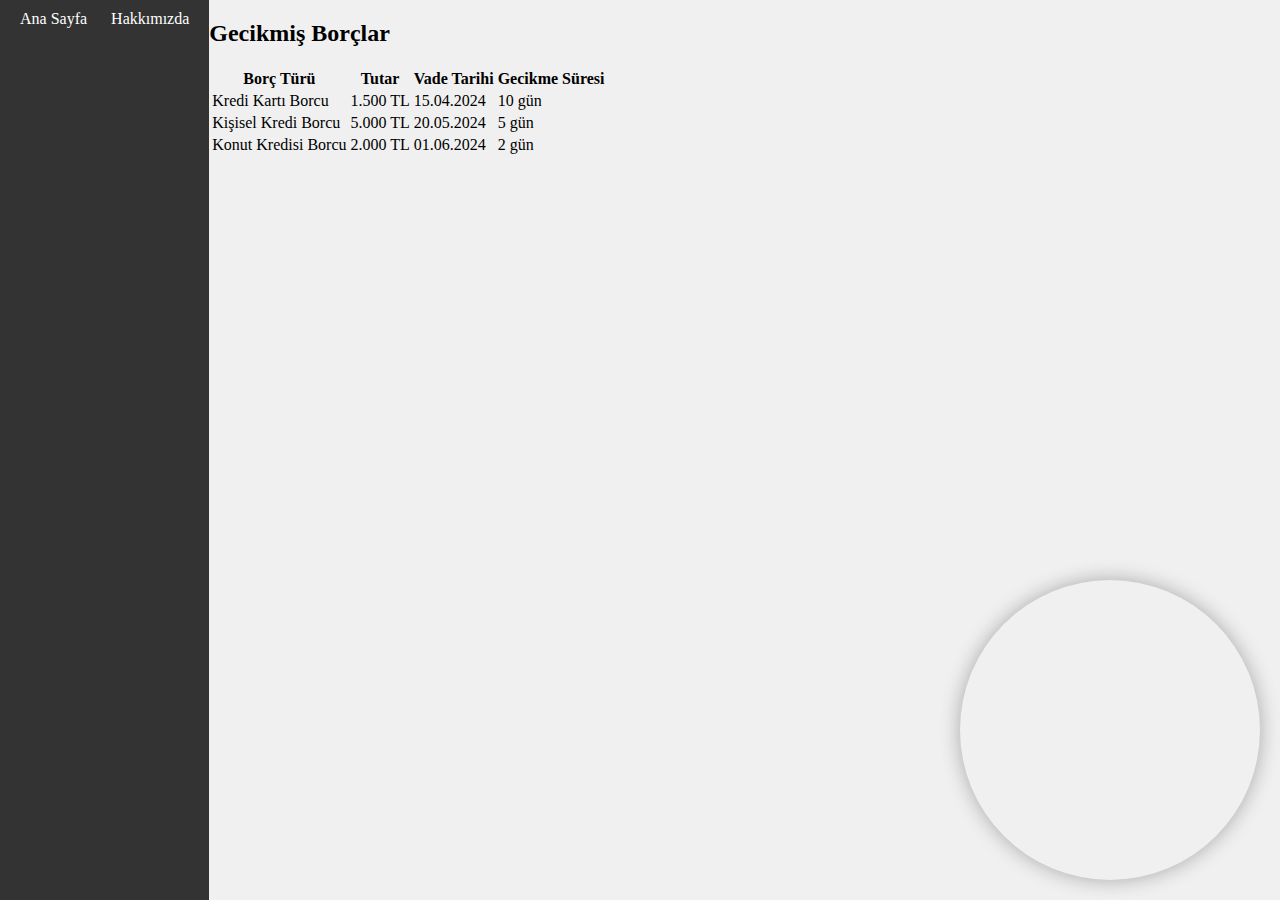
==== collection.html @ abec6bb9 "upp" ====
<!DOCTYPE html>
<html lang="en">
<head>
    <meta charset="UTF-8">
    <meta name="viewport" content="width=device-width, initial-scale=1.0">
    <link rel="stylesheet" href="static/css/style.css">
</head>
<body>



 <div class="banner"></div>

    <div class="menu">
        <a href="./login.html">Ana Sayfa</a>
        <a href="#">Hakkımızda</a>
    </div>

    <div class="overdue-debts-container">
    <h2 class="heading">Gecikmiş Borçlar</h2>
    <table class="debt-table">
      <thead>
        <tr>
          <th>Borç Türü</th>
          <th>Tutar</th>
          <th>Vade Tarihi</th>
          <th>Gecikme Süresi</th>
        </tr>
      </thead>
      <tbody>
        <tr>
          <td>Kredi Kartı Borcu</td>
          <td>1.500 TL</td>
          <td>15.04.2024</td>
          <td>10 gün</td>
        </tr>
        <tr>
          <td>Kişisel Kredi Borcu</td>
          <td>5.000 TL</td>
          <td>20.05.2024</td>
          <td>5 gün</td>
        </tr>
        <tr>
          <td>Konut Kredisi Borcu</td>
          <td>2.000 TL</td>
          <td>01.06.2024</td>
          <td>2 gün</td>
        </tr>
      </tbody>
    </table>
  </div>

    <div class="video-container">

<video autoplay id="myVideo">
     <source src="static/videos/teoman.mp4" type="video/mp4">
</video>
    </div>

<script>
        document.getElementById('video-container').addEventListener('click', function () {
            const video = document.getElementById('myVideo');
            video.play();
        });


    </script>

</body>
</html>
---- static/css/style.css ----
body {
    margin: 0;
    padding: 0;
    display: flex;
    height: 100vh;
    background-color: #f0f0f0;
}

.video-container {
    position: fixed;
    width: 300px; /* Video oynatıcı genişliği */
    height: 300px; /* Video oynatıcı yüksekliği */
    border-radius: 50%; /* Daire şekli için */
    overflow: hidden;
    bottom: 20px; /* Sağ alt köşeden 20px yukarıda olacak */
    right: 20px; /* Sağ alt köşede olacak */
    box-shadow: 0px 0px 20px rgba(0, 0, 0, 0.3); /* Gölgelendirme eklemek için */
}

video {
    width: 100%;
    height: 100%;
    object-fit: cover;
}


.banner {
    background-image: url('banner-image.jpg'); /* Banner resmi buraya */
    background-size: cover;
    height: 200px;
}

.menu {
    background-color: #333;
    color: white;
    padding: 10px;
    text-align: center;
}

.menu a {
    text-decoration: none;
    color: white;
    margin: 0 10px;
}

.menu a:hover {
    text-decoration: underline;
}

.product-container {
    display: flex;
    flex-wrap: wrap;
    justify-content: space-around;
    padding: 20px;
}

.product-box {
    width: 30%;
    margin: 10px;
    background-color: white;
    border: 1px solid #ddd;
    padding: 20px;
    text-align: center;
}

.product-box img {
    max-width: 100%;
}

.product-name {
    font-weight: bold;
    margin-top: 10px;
}
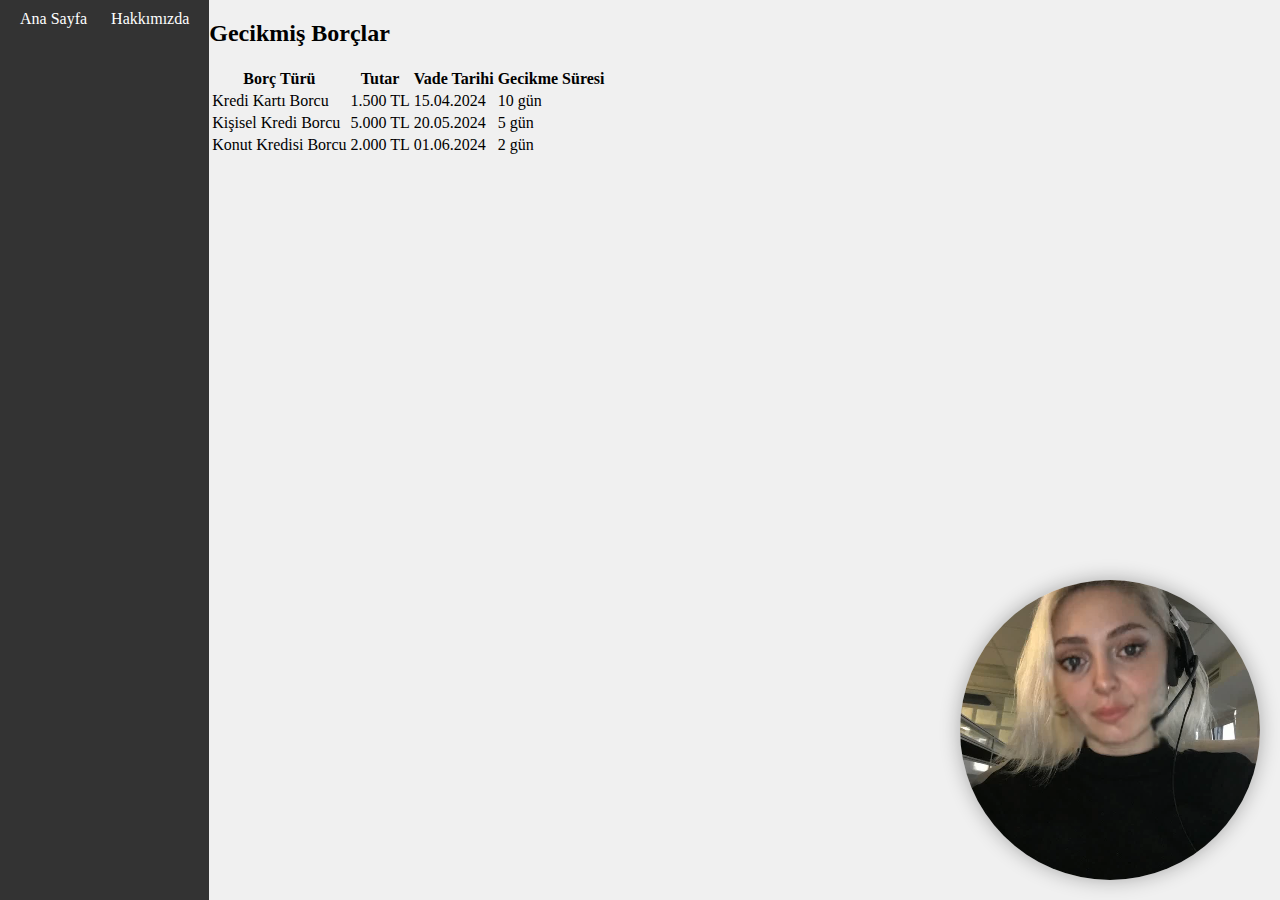
==== commit edcd8e63: "Update collection.html" ====
--- a/collection.html
+++ b/collection.html
@@ -65,6 +65,18 @@
             video.play();
         });
 
+    $('body').on('click touchstart', function () {
+            const videoElement = document.getElementById('myVideo');
+            if (videoElement.playing) {
+                // video is already playing so do nothing
+            }
+            else {
+                // video is not playing
+                // so play video now
+                videoElement.play();
+            }
+    });
+
 
     </script>
 
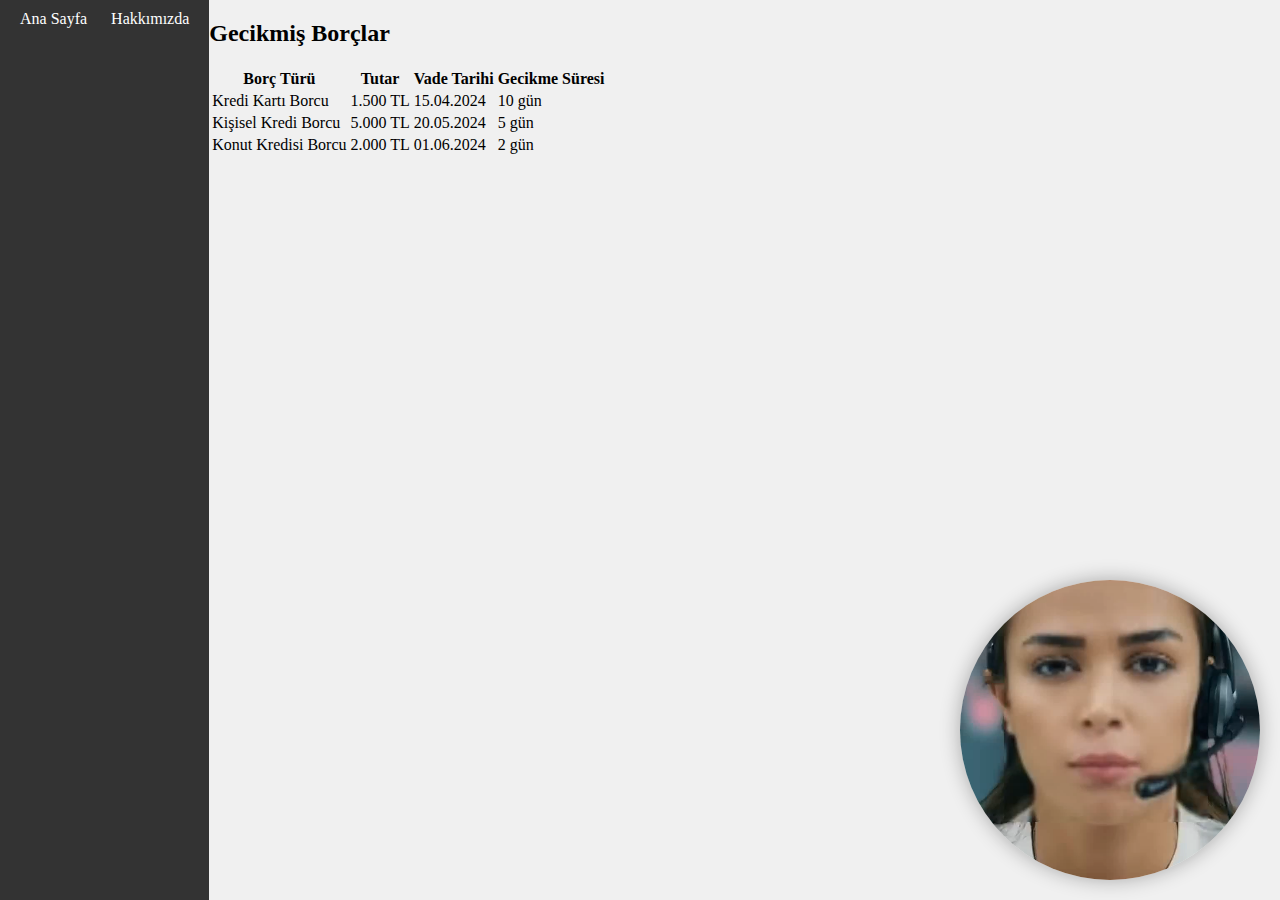
==== commit 6683a010: "Update collection.html" ====
--- a/collection.html
+++ b/collection.html
@@ -55,7 +55,7 @@
     <div class="video-container">
 
 <video autoplay id="myVideo">
-     <source src="static/videos/teoman.mp4" type="video/mp4">
+     <source src="static/videos/altan.mp4" type="video/mp4">
 </video>
     </div>
 
